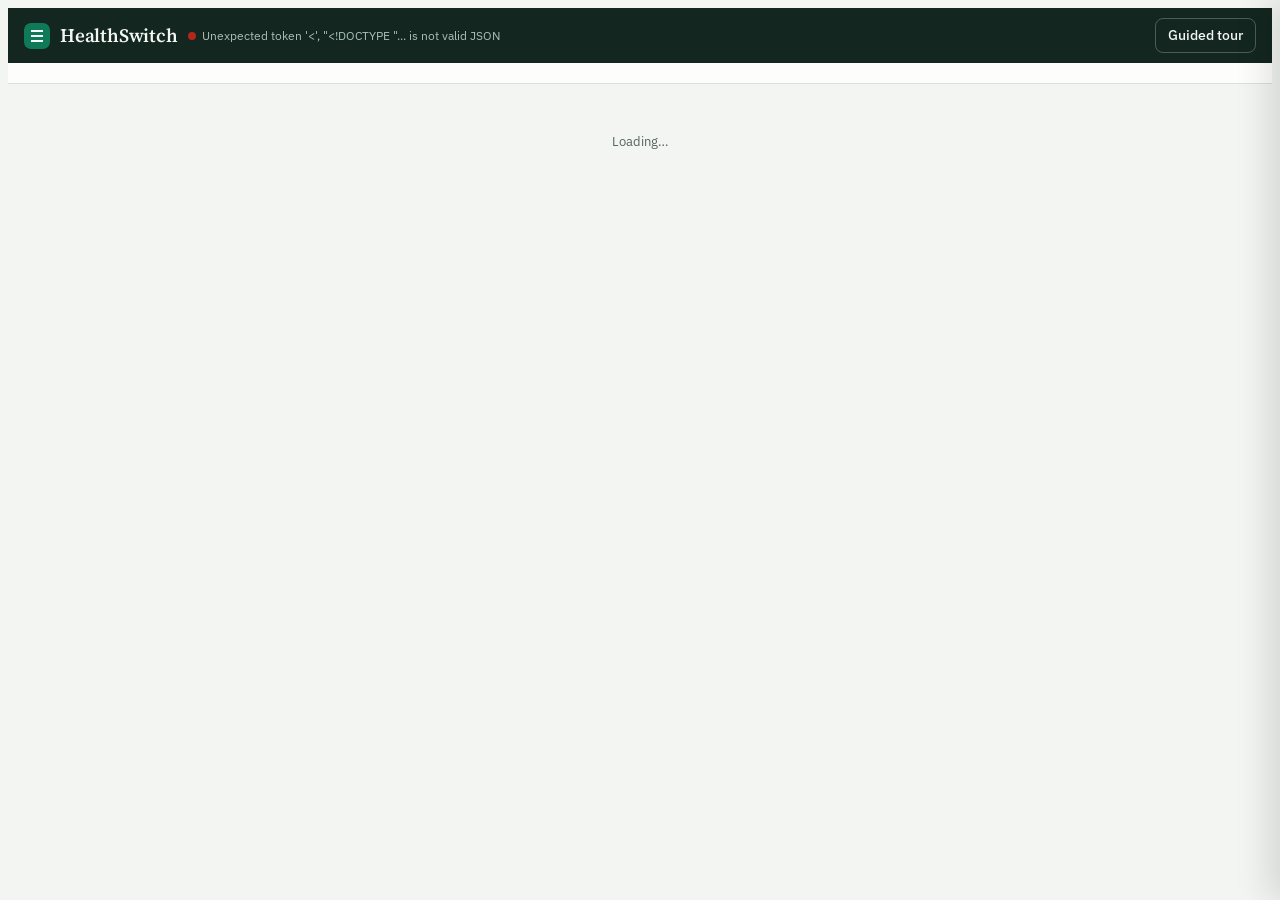
==== src/HealthSwitch.Api/wwwroot/index.html @ 787fc248 "HealthSwitch MVP: gateway, queues, portal, NHIA view" ====
<!doctype html>
<html lang="en">
<head>
<meta charset="utf-8">
<meta name="viewport" content="width=device-width, initial-scale=1, viewport-fit=cover">
<title>HealthSwitch</title>
<link rel="preconnect" href="https://fonts.googleapis.com">
<link rel="stylesheet" href="https://fonts.googleapis.com/css2?family=IBM+Plex+Sans:wght@400;500;600&family=IBM+Plex+Mono:wght@400;500&family=Source+Serif+4:wght@600&display=swap">
<link rel="stylesheet" href="app.css">
</head>
<body>
<header class="topbar">
  <div class="topbar-inner">
    <div class="brand"><div class="mark" aria-hidden="true"><i></i></div><b>HealthSwitch</b><span id="conn" class="live-dot"><i></i>Connecting…</span></div>
    <nav class="ws-tabs" role="tablist" aria-label="Workspaces" id="ws-tabs"></nav>
    <button class="tour-btn" id="tour-open" type="button">Guided tour</button>
  </div>
</header>
<div class="context"><div class="context-inner" id="context"></div></div>
<main id="main"><div class="empty">Loading…</div></main>

<aside class="drawer" id="drawer" aria-label="Guided tour">
  <div class="drawer-h"><h2>Guided tour</h2><button class="btn quiet sm" id="tour-close" type="button">Close</button></div>
  <div class="steps" id="steps"></div>
  <div class="drawer-f">This is the live MVP: every action goes through the real gateway, message queues and database. All people and organisations are fictional.</div>
</aside>
<div class="toast" id="toast" role="status" aria-live="polite"></div>
<div class="modal" id="modal" hidden><div class="modal-c" role="dialog" aria-modal="true" aria-label="Document preview"><div class="row" style="justify-content:space-between;align-items:center"><b id="modal-t"></b><button class="btn quiet sm" type="button" id="modal-x">Close</button></div><div id="modal-b"></div></div></div>
<div class="keygate" id="keygate" hidden>
  <form class="card" id="keyform"><div class="card-h"><h2>HealthSwitch demo</h2></div><div class="card-b">
    <p>Enter the access key you were given.</p>
    <div class="field"><label for="keyin">Access key</label><input id="keyin" type="text" autocomplete="off"></div>
    <p class="note" id="keyerr"></p>
    <div class="row" style="justify-content:flex-end"><button class="btn" type="submit">Open</button></div>
  </div></form>
</div>
<script src="app.js"></script>
</body>
</html>
---- src/HealthSwitch.Api/wwwroot/app.css ----
/* Layout: an app shell. Dark brand bar with four workspaces (Hospital, Payer, Switch monitor, NHIA view); each workspace is a scannable surface of cards and tables; a guided-tour drawer slides in from the right. */
:root {
  --bg: #F2F5F2; --surface: #FDFDFB; --surface-2: #EEF2EE; --ink: #13261F; --muted: #56675F; --line: #D7E0DA;
  --brand: #13261F; --brand-ink: #F2F6F3; --brand-muted: #A9C2B7;
  --accent: #0E7A57; --accent-ink: #F7FBF9; --accent-soft: #DDF0E7;
  --warn: #8F5600; --warn-soft: #FBEFD9; --bad: #B3261E; --bad-soft: #FBE3E1; --info: #2557A7; --info-soft: #E3EBF8;
  --focus: #2557A7;
  --font-body: "IBM Plex Sans", system-ui, -apple-system, "Segoe UI", sans-serif;
  --font-mono: "IBM Plex Mono", ui-monospace, Menlo, Consolas, monospace;
  --font-display: "Source Serif 4", Georgia, serif;
}
@media (prefers-color-scheme: dark) { :root:not([data-theme="light"]) {
  --bg: #0D1512; --surface: #15201B; --surface-2: #1B2822; --ink: #E2EBE6; --muted: #98AAA1; --line: #2A3933;
  --brand: #0A110E; --brand-ink: #E2EBE6; --brand-muted: #8FA79C;
  --accent: #3DC394; --accent-ink: #0B1712; --accent-soft: #143A2C;
  --warn: #E6A74A; --warn-soft: #3A2A10; --bad: #F08A82; --bad-soft: #3D1A18; --info: #84AEF2; --info-soft: #17253C; --focus: #84AEF2;
  color-scheme: dark } }
:root[data-theme="dark"] {
  --bg: #0D1512; --surface: #15201B; --surface-2: #1B2822; --ink: #E2EBE6; --muted: #98AAA1; --line: #2A3933;
  --brand: #0A110E; --brand-ink: #E2EBE6; --brand-muted: #8FA79C;
  --accent: #3DC394; --accent-ink: #0B1712; --accent-soft: #143A2C;
  --warn: #E6A74A; --warn-soft: #3A2A10; --bad: #F08A82; --bad-soft: #3D1A18; --info: #84AEF2; --info-soft: #17253C; --focus: #84AEF2;
  color-scheme: dark }

* { box-sizing: border-box; }
html, body { min-height: 100%; }
body { background: var(--bg); color: var(--ink); font-family: var(--font-body); font-size: 14px; line-height: 1.5; }
body::before { content: ""; position: fixed; inset: 0 0 auto; height: env(safe-area-inset-top, 0px); z-index: 30; background: var(--brand); }
h1, h2, h3 { margin: 0; text-wrap: balance; }
p { margin: 0; }
button, input, select { font: inherit; color: inherit; }
.num { font-variant-numeric: tabular-nums; }
.mono { font-family: var(--font-mono); font-size: 12.5px; }
.muted { color: var(--muted); }
.eyebrow { font-size: 11px; font-weight: 600; text-transform: uppercase; letter-spacing: 0.08em; color: var(--muted); }

/* brand bar */
.topbar { position: sticky; top: env(safe-area-inset-top, 0px); z-index: 20; background: var(--brand); color: var(--brand-ink); }
.topbar-inner { max-width: 1360px; margin: 0 auto; padding-left: max(16px, env(safe-area-inset-left, 0px)); padding-right: max(16px, env(safe-area-inset-right, 0px)); padding-block: 10px; display: flex; align-items: center; gap: 16px; flex-wrap: wrap; }
.brand { display: flex; align-items: center; gap: 10px; min-width: 0; }
.mark { width: 26px; height: 26px; border-radius: 7px; background: var(--accent); display: grid; place-items: center; flex: none; }
.mark i { width: 12px; height: 2px; background: var(--accent-ink); display: block; box-shadow: 0 -5px 0 var(--accent-ink), 0 5px 0 var(--accent-ink); }
.brand b { font-family: var(--font-display); font-size: 19px; font-weight: 600; letter-spacing: -0.01em; }
.brand span { font-size: 12px; color: var(--brand-muted); white-space: nowrap; }
.ws-tabs { display: flex; gap: 4px; flex: 1; min-width: 0; overflow-x: auto; scrollbar-width: none; }
.ws-tab { border: 0; background: transparent; color: var(--brand-muted); padding: 7px 12px; border-radius: 8px; cursor: pointer; font-weight: 500; white-space: nowrap; display: inline-flex; align-items: center; gap: 6px; }
.ws-tab:hover { color: var(--brand-ink); }
.ws-tab[aria-selected="true"] { background: rgba(255,255,255,0.1); color: var(--brand-ink); }
.ws-tab .badge { background: var(--accent); color: var(--accent-ink); }
.tour-btn { border: 1px solid rgba(255,255,255,0.25); background: transparent; color: var(--brand-ink); border-radius: 8px; padding: 6px 12px; cursor: pointer; font-weight: 500; white-space: nowrap; }
.tour-btn:hover { background: rgba(255,255,255,0.08); }
.badge { display: inline-grid; place-items: center; min-width: 18px; height: 18px; padding: 0 5px; border-radius: 9px; font-size: 11px; font-weight: 600; font-variant-numeric: tabular-nums; }

.context { border-bottom: 1px solid var(--line); background: var(--surface); }
.context-inner { max-width: 1360px; margin: 0 auto; padding-left: max(16px, env(safe-area-inset-left, 0px)); padding-right: max(16px, env(safe-area-inset-right, 0px)); padding-block: 10px; display: flex; align-items: center; gap: 12px; flex-wrap: wrap; justify-content: space-between; }
.who { display: flex; align-items: center; gap: 10px; font-size: 13px; min-width: 0; }
.avatar { width: 28px; height: 28px; border-radius: 50%; background: var(--accent-soft); color: var(--accent); display: grid; place-items: center; font-weight: 600; font-size: 12px; flex: none; }
.subtabs { display: flex; gap: 4px; flex-wrap: wrap; }
.subtab { border: 1px solid var(--line); background: var(--surface); padding: 5px 12px; border-radius: 999px; cursor: pointer; font-size: 13px; font-weight: 500; display: inline-flex; gap: 6px; align-items: center; }
.subtab[aria-selected="true"] { background: var(--ink); color: var(--surface); border-color: var(--ink); }
.subtab .badge { background: var(--warn-soft); color: var(--warn); }

main { max-width: 1360px; margin: 0 auto; padding-left: max(16px, env(safe-area-inset-left, 0px)); padding-right: max(16px, env(safe-area-inset-right, 0px)); padding-block: 20px 64px; display: grid; gap: 16px; }

/* surfaces */
.card { background: var(--surface); border: 1px solid var(--line); border-radius: 12px; min-width: 0; }
.card-h { padding: 14px 16px; border-bottom: 1px solid var(--line); display: flex; align-items: center; justify-content: space-between; gap: 12px; flex-wrap: wrap; }
.card-h h2 { font-size: 15px; font-weight: 600; }
.card-b { padding: 16px; display: grid; gap: 14px; min-width: 0; }
.grid-2 { display: grid; grid-template-columns: minmax(0, 1.35fr) minmax(0, 1fr); gap: 16px; align-items: start; }
.grid-3 { display: grid; grid-template-columns: repeat(3, minmax(0, 1fr)); gap: 16px; }
.grid-4 { display: grid; grid-template-columns: repeat(4, minmax(0, 1fr)); gap: 12px; }
@media (max-width: 1080px) { .grid-2 { grid-template-columns: minmax(0, 1fr); } .grid-4 { grid-template-columns: repeat(2, minmax(0, 1fr)); } .grid-3 { grid-template-columns: minmax(0, 1fr); } }
@media (max-width: 520px) { .grid-4 { grid-template-columns: minmax(0, 1fr); } }

.tile { background: var(--surface); border: 1px solid var(--line); border-radius: 12px; padding: 14px 16px; display: grid; gap: 4px; min-width: 0; }
.tile .v { font-size: 24px; font-weight: 600; font-variant-numeric: tabular-nums; letter-spacing: -0.01em; }
.tile .l { font-size: 12.5px; color: var(--muted); }
.tile.accent { border-color: var(--accent); background: var(--accent-soft); }

/* tables */
.tbl-wrap { overflow-x: auto; }
table { border-collapse: collapse; width: 100%; font-size: 13px; }
th { text-align: left; font-size: 11px; font-weight: 600; text-transform: uppercase; letter-spacing: 0.06em; color: var(--muted); padding: 8px 12px; border-bottom: 1px solid var(--line); white-space: nowrap; background: var(--surface-2); }
td { padding: 9px 12px; border-bottom: 1px solid var(--line); vertical-align: middle; }
tr:last-child td { border-bottom: 0; }
td.r, th.r { text-align: right; font-variant-numeric: tabular-nums; }
td.mono { white-space: nowrap; }
@media (max-width: 560px) { .brand span { display: none; } }
tr.click { cursor: pointer; }
tr.click:hover td { background: var(--surface-2); }
tr.sel td { background: var(--accent-soft); }
.sr { position: absolute; width: 1px; height: 1px; overflow: hidden; clip: rect(0 0 0 0); white-space: nowrap; }
.empty { padding: 28px 16px; text-align: center; color: var(--muted); font-size: 13px; }

/* pills */
.pill { display: inline-flex; align-items: center; gap: 5px; font-size: 11.5px; font-weight: 600; padding: 2px 9px; border-radius: 999px; white-space: nowrap; }
.pill::before { content: ""; width: 6px; height: 6px; border-radius: 50%; background: currentColor; }
.p-ok { background: var(--accent-soft); color: var(--accent); }
.p-warn { background: var(--warn-soft); color: var(--warn); }
.p-bad { background: var(--bad-soft); color: var(--bad); }
.p-info { background: var(--info-soft); color: var(--info); }
.p-neutral { background: var(--surface-2); color: var(--muted); }
.p-paid { background: var(--accent); color: var(--accent-ink); }
.p-paid::before { background: var(--accent-ink); }

/* forms */
.field { display: grid; gap: 5px; min-width: 0; }
.field label, .lbl { font-size: 12px; font-weight: 600; color: var(--muted); }
textarea { width: 100%; background: var(--surface); border: 1px solid var(--line); border-radius: 8px; padding: 8px 10px; min-width: 0; resize: vertical; font: inherit; color: inherit; }
input[type=file] { font-size: 12.5px; max-width: 100%; }
.files { display: flex; gap: 8px; flex-wrap: wrap; margin-top: 6px; }
.file { display: inline-flex; align-items: center; gap: 8px; border: 1px solid var(--line); background: var(--surface-2); border-radius: 8px; padding: 4px 8px; font-size: 12px; max-width: 100%; min-width: 0; }
.file img { width: 36px; height: 36px; object-fit: cover; border-radius: 4px; flex: none; }
.file .fi { width: 36px; height: 36px; border-radius: 4px; background: var(--info-soft); color: var(--info); display: grid; place-items: center; font-weight: 600; font-size: 10px; flex: none; }
.file span { overflow-wrap: anywhere; }
.remark { border-left: 3px solid var(--warn); padding: 4px 10px; font-size: 13px; background: var(--warn-soft); border-radius: 0 8px 8px 0; }
.qbox { border: 1px solid var(--warn); border-radius: 10px; padding: 12px; display: grid; gap: 10px; background: var(--surface); }
.modal { position: fixed; inset: 0; background: rgba(0,0,0,0.55); z-index: 60; display: grid; place-items: center; padding: 24px; }
.modal[hidden] { display: none; }
.modal-c { background: var(--surface); border-radius: 12px; padding: 14px; max-width: min(900px, 100%); max-height: 100%; display: grid; gap: 10px; overflow: auto; }
.modal-c img { max-width: 100%; max-height: 70vh; object-fit: contain; border-radius: 6px; }
input[type=text], input[type=number], select { width: 100%; background: var(--surface); border: 1px solid var(--line); border-radius: 8px; padding: 8px 10px; min-width: 0; }
input:focus-visible, select:focus-visible, button:focus-visible, tr.click:focus-visible { outline: 2px solid var(--focus); outline-offset: 2px; }
.row { display: flex; gap: 10px; flex-wrap: wrap; align-items: end; }
.row > .field { flex: 1 1 160px; }
.btn { border: 1px solid var(--accent); background: var(--accent); color: var(--accent-ink); border-radius: 8px; padding: 8px 14px; font-weight: 600; font-size: 13px; cursor: pointer; white-space: nowrap; }
.btn:hover { filter: brightness(1.06); }
.btn.ghost { background: transparent; color: var(--accent); }
.btn.quiet { background: var(--surface); color: var(--ink); border-color: var(--line); }
.btn.bad { background: transparent; color: var(--bad); border-color: var(--bad); }
.btn.warn { background: transparent; color: var(--warn); border-color: var(--warn); }
.btn.sm { padding: 4px 10px; font-size: 12px; }
.btn[disabled] { opacity: 0.45; cursor: not-allowed; filter: none; }
.chips { display: flex; gap: 6px; flex-wrap: wrap; }
.chip { border: 1px dashed var(--line); background: var(--surface-2); border-radius: 999px; padding: 3px 10px; font-size: 12px; cursor: pointer; }
.chip:hover { border-color: var(--accent); }
.check { display: flex; gap: 8px; align-items: flex-start; font-size: 13px; }
.check input { margin-top: 3px; accent-color: var(--accent); }
.note { font-size: 12.5px; color: var(--muted); }
.callout { border-radius: 10px; padding: 10px 12px; font-size: 13px; display: grid; gap: 2px; }
.c-ok { background: var(--accent-soft); }
.c-bad { background: var(--bad-soft); }
.c-info { background: var(--info-soft); }
.c-warn { background: var(--warn-soft); }

/* claim detail */
.kv { display: grid; grid-template-columns: repeat(auto-fit, minmax(150px, 1fr)); gap: 10px 16px; }
.kv div { display: grid; gap: 1px; min-width: 0; }
.kv span { font-size: 11.5px; color: var(--muted); }
.kv b { font-weight: 600; font-size: 13.5px; overflow-wrap: anywhere; }
.items { display: grid; gap: 0; border: 1px solid var(--line); border-radius: 10px; overflow: hidden; }
.item { display: grid; grid-template-columns: minmax(0, 1fr) auto; gap: 6px 12px; padding: 10px 12px; border-bottom: 1px solid var(--line); align-items: center; }
.item:last-child { border-bottom: 0; }
.item .name { font-weight: 500; }
.item .sub { font-size: 12px; color: var(--muted); }
.item .acts { display: flex; gap: 6px; flex-wrap: wrap; justify-content: flex-end; align-items: center; }
.item .acts select { width: auto; padding: 4px 6px; font-size: 12px; }
.timeline { display: grid; gap: 0; }
.tl { display: grid; grid-template-columns: 64px minmax(0, 1fr); gap: 10px; padding: 6px 0; font-size: 12.5px; border-left: 2px solid var(--line); margin-left: 4px; padding-left: 12px; position: relative; }
.tl::before { content: ""; position: absolute; left: -6px; top: 11px; width: 10px; height: 10px; border-radius: 50%; background: var(--surface); border: 2px solid var(--accent); }
.tl time { font-family: var(--font-mono); color: var(--muted); font-size: 11.5px; }

/* switch monitor */
.pipe { display: grid; grid-template-columns: repeat(6, minmax(0, 1fr)); gap: 10px; }
@media (max-width: 900px) { .pipe { grid-template-columns: repeat(3, minmax(0, 1fr)); } }
@media (max-width: 480px) { .pipe { grid-template-columns: repeat(2, minmax(0, 1fr)); } }
.stage { border: 1px solid var(--line); border-radius: 10px; padding: 10px 12px; display: grid; gap: 2px; background: var(--surface); transition: border-color .3s, background .3s; min-width: 0; }
.stage .q { font-family: var(--font-mono); font-size: 12px; color: var(--muted); overflow-wrap: anywhere; }
.stage .n { font-size: 22px; font-weight: 600; font-variant-numeric: tabular-nums; }
.stage .d { font-size: 11.5px; color: var(--muted); }
.stage.hot { border-color: var(--accent); background: var(--accent-soft); }
.stage.retry.has { border-color: var(--warn); background: var(--warn-soft); }
.stage.dead.has { border-color: var(--bad); background: var(--bad-soft); }
.party { display: flex; justify-content: space-between; align-items: center; gap: 10px; padding: 10px 0; border-bottom: 1px solid var(--line); flex-wrap: wrap; }
.party:last-child { border-bottom: 0; }
.switch { position: relative; width: 40px; height: 22px; border-radius: 11px; border: 0; background: var(--line); cursor: pointer; flex: none; }
.switch::after { content: ""; position: absolute; top: 3px; left: 3px; width: 16px; height: 16px; border-radius: 50%; background: var(--surface); transition: left .2s; }
.switch[aria-checked="true"] { background: var(--accent); }
.switch[aria-checked="true"]::after { left: 21px; }
details.env summary { cursor: pointer; color: var(--info); font-size: 12px; }
pre { margin: 6px 0 0; background: var(--surface-2); border: 1px solid var(--line); border-radius: 8px; padding: 10px; font-family: var(--font-mono); font-size: 11.5px; overflow-x: auto; white-space: pre; max-height: 260px; }

/* NHIA charts */
.bars { display: grid; gap: 10px; }
.bar { display: grid; grid-template-columns: 120px minmax(0, 1fr) 64px; gap: 10px; align-items: center; font-size: 13px; }
@media (max-width: 480px) { .bar { grid-template-columns: 88px minmax(0, 1fr) 52px; } }
.track { height: 12px; background: var(--surface-2); border-radius: 6px; overflow: hidden; display: flex; }
.fill { height: 100%; background: var(--accent); border-radius: 6px; transition: width .4s; }
.fill.live { background: var(--info); border-radius: 0 6px 6px 0; }
.stack { display: flex; height: 22px; border-radius: 6px; overflow: hidden; gap: 2px; }
.stack div { height: 100%; transition: width .4s; }
.legend { display: flex; gap: 14px; flex-wrap: wrap; font-size: 12.5px; }
.legend span { display: inline-flex; align-items: center; gap: 6px; }
.legend i { width: 10px; height: 10px; border-radius: 3px; display: inline-block; }
.banner { display: flex; gap: 12px; align-items: center; justify-content: space-between; flex-wrap: wrap; background: var(--brand); color: var(--brand-ink); border-radius: 12px; padding: 14px 16px; }
.banner h2 { font-family: var(--font-display); font-size: 20px; font-weight: 600; }
.banner p { color: var(--brand-muted); font-size: 13px; }

/* tour */
.drawer { position: fixed; top: 0; right: 0; bottom: 0; width: min(380px, 100%); background: var(--surface); border-left: 1px solid var(--line); z-index: 40; display: grid; grid-template-rows: auto 1fr auto; box-shadow: -12px 0 32px rgba(0,0,0,0.12); transform: translateX(100%); transition: transform .25s; padding-top: env(safe-area-inset-top, 0px); padding-bottom: env(safe-area-inset-bottom, 0px); padding-right: env(safe-area-inset-right, 0px); }
.drawer.open { transform: none; }
.drawer-h { padding: 16px; border-bottom: 1px solid var(--line); display: flex; justify-content: space-between; align-items: center; gap: 12px; }
.drawer-h h2 { font-family: var(--font-display); font-size: 19px; }
.steps { overflow-y: auto; padding: 8px 16px 16px; display: grid; gap: 8px; align-content: start; }
.step { border: 1px solid var(--line); border-radius: 10px; padding: 10px 12px; display: grid; gap: 6px; }
.step.on { border-color: var(--accent); background: var(--accent-soft); }
.step .t { display: flex; gap: 8px; align-items: baseline; }
.step .t b { font-size: 13.5px; }
.step .k { font-size: 11px; font-weight: 600; color: var(--accent); white-space: nowrap; }
.step p { font-size: 12.5px; color: var(--muted); }
.drawer-f { padding: 12px 16px; border-top: 1px solid var(--line); font-size: 12px; color: var(--muted); }
.toast { position: fixed; left: 50%; bottom: calc(20px + env(safe-area-inset-bottom, 0px)); transform: translateX(-50%); background: var(--ink); color: var(--surface); padding: 9px 14px; border-radius: 10px; font-size: 13px; z-index: 50; max-width: calc(100% - 32px); opacity: 0; transition: opacity .2s; pointer-events: none; }
.toast.show { opacity: 1; }
.flash { animation: flash 1.2s ease-out; }
@keyframes flash { from { background: var(--accent-soft); } to { background: transparent; } }
@media (prefers-reduced-motion: reduce) { *, *::before, *::after { transition: none !important; animation: none !important; } }

/* live-app additions */
.keygate { position: fixed; inset: 0; z-index: 70; background: var(--bg); display: grid; place-items: center; padding: 24px; }
.keygate[hidden] { display: none; }
.keygate .card { max-width: 420px; width: 100%; }
.live-dot { display: inline-flex; align-items: center; gap: 6px; font-size: 12px; color: var(--brand-muted); white-space: nowrap; }
.live-dot i { width: 8px; height: 8px; border-radius: 50%; background: var(--accent); display: inline-block; }
.live-dot.off i { background: var(--bad); }
.btn.busy { opacity: 0.6; pointer-events: none; }
a.filelink { color: var(--info); font-size: 12px; }
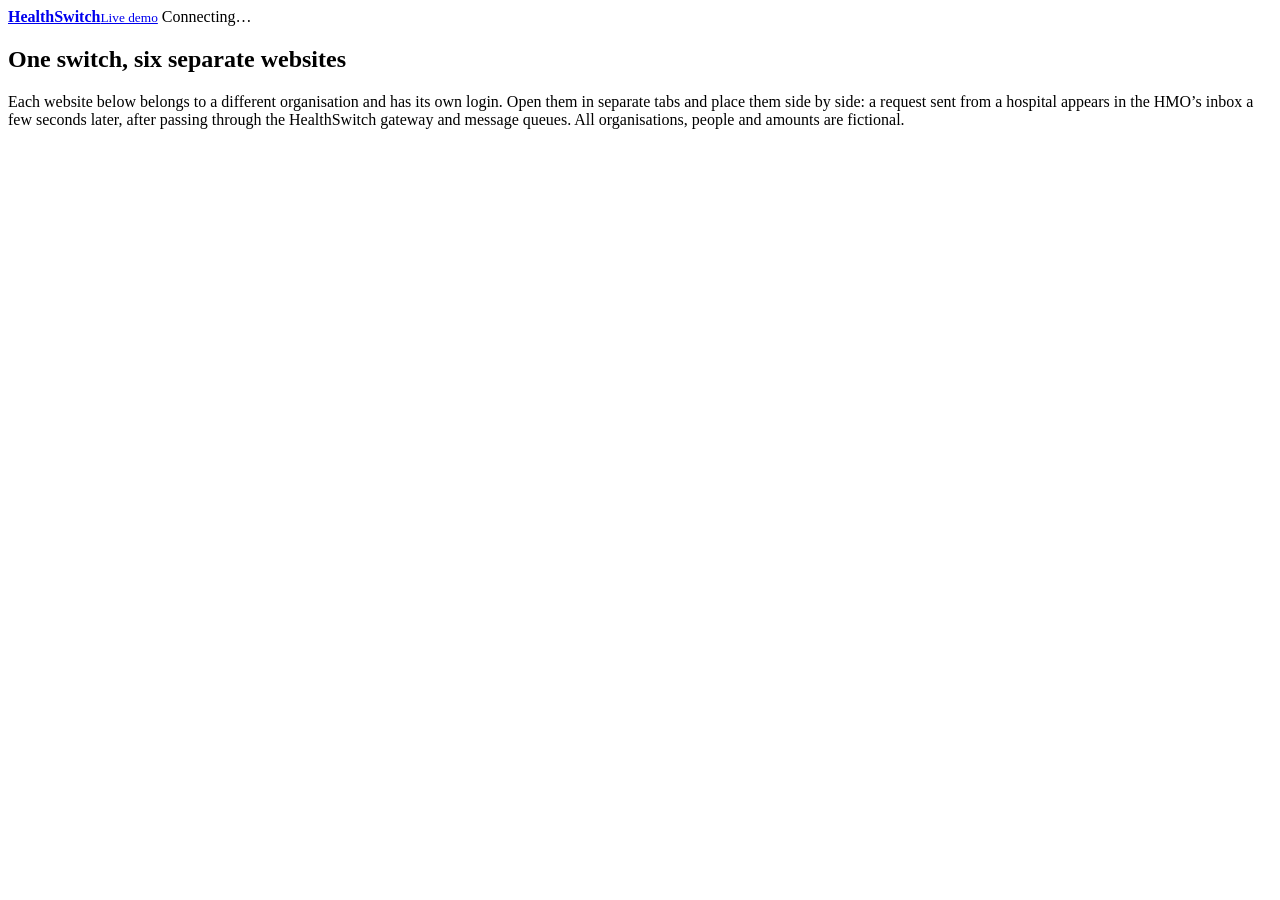
==== commit 3aea1539: "Separate portals per organisation with their own logins Two hospitals (Palmgrove, Riverside), two HM" ====
--- a/src/HealthSwitch.Api/wwwroot/index.html
+++ b/src/HealthSwitch.Api/wwwroot/index.html
@@ -3,37 +3,74 @@
 <head>
 <meta charset="utf-8">
 <meta name="viewport" content="width=device-width, initial-scale=1, viewport-fit=cover">
-<title>HealthSwitch</title>
+<title>HealthSwitch demo</title>
 <link rel="preconnect" href="https://fonts.googleapis.com">
 <link rel="stylesheet" href="https://fonts.googleapis.com/css2?family=IBM+Plex+Sans:wght@400;500;600&family=IBM+Plex+Mono:wght@400;500&family=Source+Serif+4:wght@600&display=swap">
-<link rel="stylesheet" href="app.css">
+<link rel="stylesheet" href="/app.css">
+<link rel="stylesheet" href="/portal.css">
 </head>
 <body>
-<header class="topbar">
-  <div class="topbar-inner">
-    <div class="brand"><div class="mark" aria-hidden="true"><i></i></div><b>HealthSwitch</b><span id="conn" class="live-dot"><i></i>Connecting…</span></div>
-    <nav class="ws-tabs" role="tablist" aria-label="Workspaces" id="ws-tabs"></nav>
-    <button class="tour-btn" id="tour-open" type="button">Guided tour</button>
-  </div>
-</header>
-<div class="context"><div class="context-inner" id="context"></div></div>
-<main id="main"><div class="empty">Loading…</div></main>
-
-<aside class="drawer" id="drawer" aria-label="Guided tour">
-  <div class="drawer-h"><h2>Guided tour</h2><button class="btn quiet sm" id="tour-close" type="button">Close</button></div>
-  <div class="steps" id="steps"></div>
-  <div class="drawer-f">This is the live MVP: every action goes through the real gateway, message queues and database. All people and organisations are fictional.</div>
-</aside>
-<div class="toast" id="toast" role="status" aria-live="polite"></div>
-<div class="modal" id="modal" hidden><div class="modal-c" role="dialog" aria-modal="true" aria-label="Document preview"><div class="row" style="justify-content:space-between;align-items:center"><b id="modal-t"></b><button class="btn quiet sm" type="button" id="modal-x">Close</button></div><div id="modal-b"></div></div></div>
-<div class="keygate" id="keygate" hidden>
-  <form class="card" id="keyform"><div class="card-h"><h2>HealthSwitch demo</h2></div><div class="card-b">
-    <p>Enter the access key you were given.</p>
-    <div class="field"><label for="keyin">Access key</label><input id="keyin" type="text" autocomplete="off"></div>
-    <p class="note" id="keyerr"></p>
-    <div class="row" style="justify-content:flex-end"><button class="btn" type="submit">Open</button></div>
+<header class="apphead" data-portal="switch"><div class="apphead-inner">
+  <a class="logo" href="/"><span class="logo-mark" id="home-mark"></span><span><b>HealthSwitch</b><small>Live demo</small></span></a>
+  <span class="live-dot" id="conn" style="margin-left:auto"><i></i>Connecting…</span>
+</div></header>
+<div class="home">
+  <section class="home-hero">
+    <h1>One switch, six separate websites</h1>
+    <p>Each website below belongs to a different organisation and has its own login. Open them in separate tabs and place them side by side: a request sent from a hospital appears in the HMO’s inbox a few seconds later, after passing through the HealthSwitch gateway and message queues. All organisations, people and amounts are fictional.</p>
+  </section>
+  <form class="card" id="keyform" hidden style="max-width:460px"><div class="card-h"><h2>Enter the demo access key</h2></div><div class="card-b">
+    <p class="note">You need it once on this browser. The logins for each website appear after it.</p>
+    <div class="field"><label for="keyin">Access key</label><input id="keyin" type="text" autocomplete="off" required></div>
+    <p class="err" id="keyerr"></p>
+    <div class="row" style="justify-content:flex-end"><button class="btn" type="submit">Continue</button></div>
   </div></form>
+  <div id="portals"></div>
+  <section id="script-wrap" hidden>
+    <h2>Suggested demo, about 10 minutes</h2>
+    <ol class="script">
+      <li><span class="tag" data-portal="palmgrove">Palmgrove</span>Sign in. Open <b>New request</b>, check cover for <b>Tunde Bakare</b> (Northstar HMO), tick consent and send a consultation plus full blood count.</li>
+      <li><span class="tag" data-portal="switch">Switch console</span>Watch the message pass through <span class="mono">q.route</span> and <span class="mono">q.deliver.portal</span>. Open a log row to show the envelope and FHIR payload.</li>
+      <li><span class="tag" data-portal="northstar">Northstar HMO</span>The request is in the <b>Review inbox</b>. Approve the consultation, choose <b>Request info</b> on the blood count with a note, add a remark and submit.</li>
+      <li><span class="tag" data-portal="palmgrove">Palmgrove</span>The query and remark appear. Upload any PDF or photo and send it.</li>
+      <li><span class="tag" data-portal="northstar">Northstar HMO</span>The document is back in the inbox. View it and approve.</li>
+      <li><span class="tag" data-portal="palmgrove">Palmgrove</span>Submit the final claim. <span class="tag" data-portal="northstar">Northstar HMO</span>Approve it, then in <b>Payments</b> batch Palmgrove’s claims and simulate the payment. Palmgrove’s <b>Payments</b> tab shows them as paid.</li>
+      <li><span class="tag" data-portal="riverside">Riverside</span>Send a consultation for <b>Emeka Nwosu</b> (Sapphire HMO). Sapphire’s own system decides it in seconds because it is under ₦50,000.</li>
+      <li><span class="tag" data-portal="riverside">Riverside</span>Send another for Emeka with an MRI. It is over ₦50,000, so it lands in <span class="tag" data-portal="sapphire">Sapphire HMO</span>’s reviewer inbox. Decide it there.</li>
+      <li>Point out that Riverside never sees Palmgrove’s patients, and Northstar never sees Sapphire’s claims.</li>
+      <li><span class="tag" data-portal="switch">Switch console</span>Turn Sapphire HMO offline, send a Sapphire request from Riverside, watch it retry, then turn Sapphire back on and watch it deliver.</li>
+      <li><span class="tag" data-portal="nhia">Regulator view</span>National totals, approval rates and payment ageing, with no patient-level data.</li>
+    </ol>
+    <p class="note" style="margin-top:10px">Before a meeting: open this page a minute early (the free server sleeps when idle), then use <b>Reset demo data</b> in the switch console for a clean start.</p>
+  </section>
 </div>
-<script src="app.js"></script>
+<script src="/brands.js"></script>
+<script>
+(() => {
+  'use strict';
+  const $ = s => document.querySelector(s);
+  const esc = s => String(s == null ? '' : s).replace(/[&<>"']/g, c => ({ '&': '&amp;', '<': '&lt;', '>': '&gt;', '"': '&quot;', "'": '&#39;' }[c]));
+  let KEY = ''; try { KEY = localStorage.getItem('hs-key') || ''; } catch (e) {}
+  $('#home-mark').innerHTML = window.HS_MARKS.switch;
+  const GROUPS = [['Hospitals', ['palmgrove', 'riverside']], ['HMOs', ['northstar', 'sapphire']], ['The switch and the regulator', ['switch', 'nhia']]];
+  async function load() {
+    const res = await fetch('/api/portals', { headers: KEY ? { 'X-Demo-Key': KEY } : {} });
+    $('#conn').innerHTML = '<i></i>' + (res.status === 401 || res.ok ? 'Server awake' : 'Waking the server…');
+    if (res.status === 401) { $('#keyform').hidden = false; $('#portals').innerHTML = ''; $('#script-wrap').hidden = true; if (KEY) $('#keyerr').textContent = 'That key did not work.'; $('#keyin').focus(); return; }
+    if (!res.ok) { setTimeout(load, 3000); return; }
+    const list = await res.json(), by = Object.fromEntries(list.map(p => [p.slug, p]));
+    $('#keyform').hidden = true; $('#script-wrap').hidden = false;
+    $('#portals').innerHTML = GROUPS.map(([title, slugs]) => `<section><h2>${title}</h2><div class="cards">${slugs.map(s => {
+      const p = by[s], b = window.HS_BRANDS[s];
+      return `<article class="pcard" data-portal="${s}"><div class="pcard-top"><div class="logo"><span class="logo-mark">${window.HS_MARKS[b.mark]}</span><span><b>${esc(b.name)}</b><small>${esc(p.kind)}</small></span></div></div>
+        <div class="pcard-body"><p>${esc(p.blurb)}</p>
+          <div class="cred"><span>Email</span><b>${esc(p.userName)}</b><span>Password</span><b>${esc(p.password)}</b><span>User</span><b style="font-family:inherit">${esc(p.userDisplay)}, ${esc(p.userTitle.toLowerCase())}</b></div>
+          <div><a class="btn" href="/${s}" target="hs-${s}" rel="noopener">Open ${esc(b.name)}</a></div></div></article>`;
+    }).join('')}</div></section>`).join('');
+  }
+  $('#keyform').addEventListener('submit', e => { e.preventDefault(); KEY = $('#keyin').value.trim(); try { localStorage.setItem('hs-key', KEY); } catch (er) {} load(); });
+  load().catch(() => setTimeout(load, 3000));
+})();
+</script>
 </body>
 </html>
